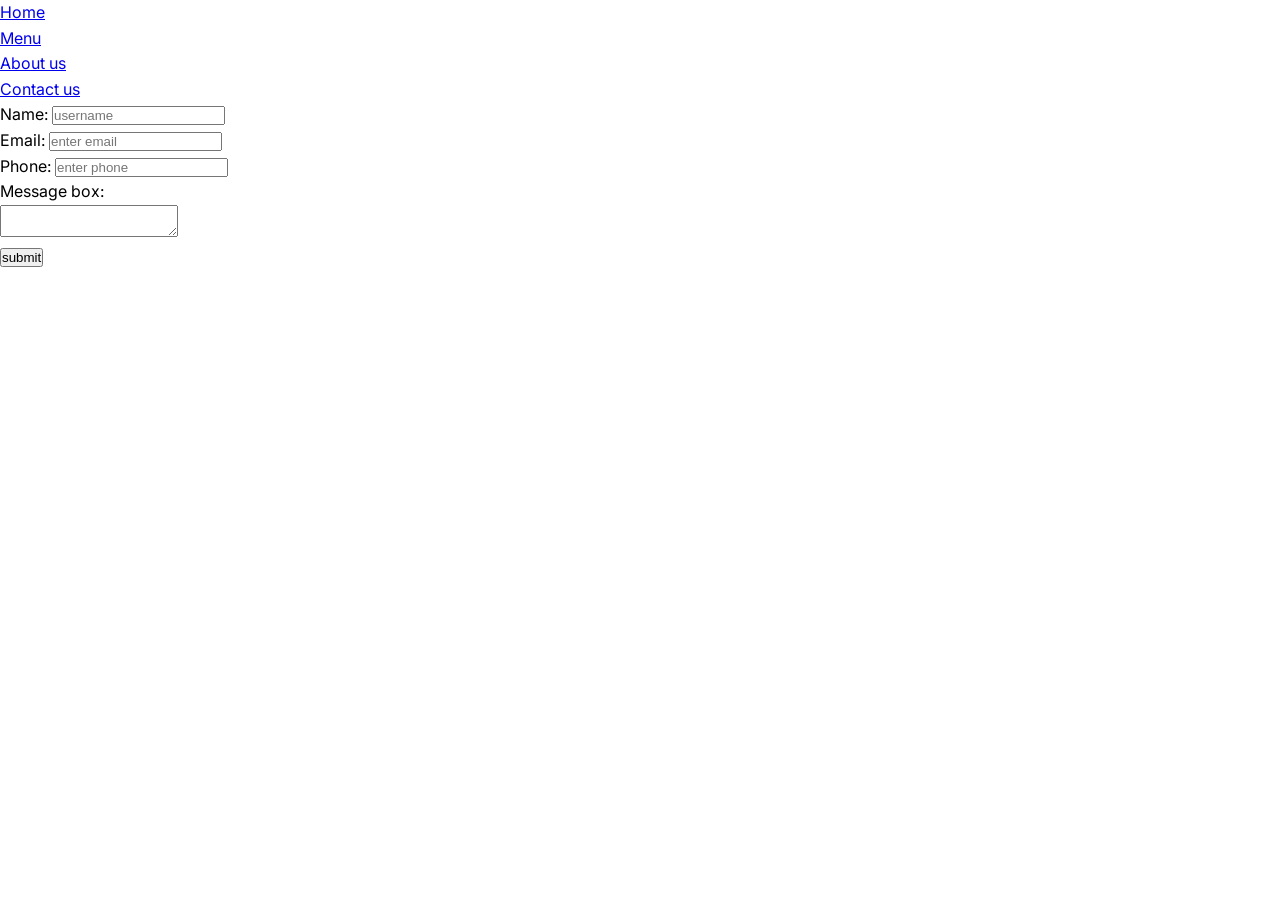
==== index.html @ a2d0a845 "contact page" ====
<!doctype html>
<html lang="en">
  <head>
    <meta charset="UTF-8" />
    <meta name="viewport" content="width=device-width, initial-scale=1.0" />
    <title>pro</title>
       <link rel="preconnect" href="https://fonts.googleapis.com" />
    <link rel="preconnect" href="https://fonts.gstatic.com" crossorigin />
    <link
      href="https://fonts.googleapis.com/css2?family=Inter:wght@400;700&family=Roboto+Mono:wght@500;700&display=swap"
      rel="stylesheet"
    />
    <link rel="stylesheet" href="https://cdnjs.cloudflare.com/ajax/libs/font-awesome/6.0.0/css/all.min.css">
    <link rel="stylesheet" href="./style.css" />
  </head>
  <body>
    <header></header>
    <main>
      <section class="hero">
        <div></div>
      </section>
      <article class="art"></article>
      <section class="contact">
        <div class="navbar">
          <nav>
            <ul>
              <li><a href="#home">Home</a></li>
               <li><a href="#menu">Menu</a></li>
                <li><a href="#about">About us</a></li>
                 <li><a href="#contact">Contact us</a></li>
            </ul>
          </nav>
        </div>
        <div class="form">
          <label for="name">Name:</label>
          <input type="name" placeholder="username"><br>
          <label for="email">Email:</label>
          <input type="email" placeholder="enter email"><br>
          <label for="phone">Phone:</label>
          <input type="number" placeholder="enter phone"><br>
          <label for="Message ">Message box:</label><br>
          <textarea type="text"></textarea>
          <br>
        <button>submit </button>
        </div>
      </section>

    </main>

    <footer></footer>
  </body>
</html>
---- style.css ----
html{
  scroll-behavior: smooth;
}
*{
  margin: 0;
  padding: 0;
  box-sizing: border-box;
}
body{
  line-height:1.6;
  font-family: 'Inter', sans-serif;
}

:root {
  /* Colors */
  --primary-color: #000000;
  --secondary-color: #ffffff;
  --accent-color: #007bff;
  --bg-color: #f9f9f9;
  --text-main: #1a1a1a;
  --text-muted: #666666;

  /* Fonts */
  --font-heading: 'Montserrat', sans-serif;
  --font-body: 'Inter', sans-serif;

  /* Spacing & Borders */
  --radius: 8px;
  --gap: 20px;
}



.flex-center {
  display: flex;
  justify-content: center;
  align-items: center;
}


.section-padding {
  padding: 60px 20px;
}


img {
  max-width: 100%;
  height: auto;
}


body {
  line-height: 1.6;

}
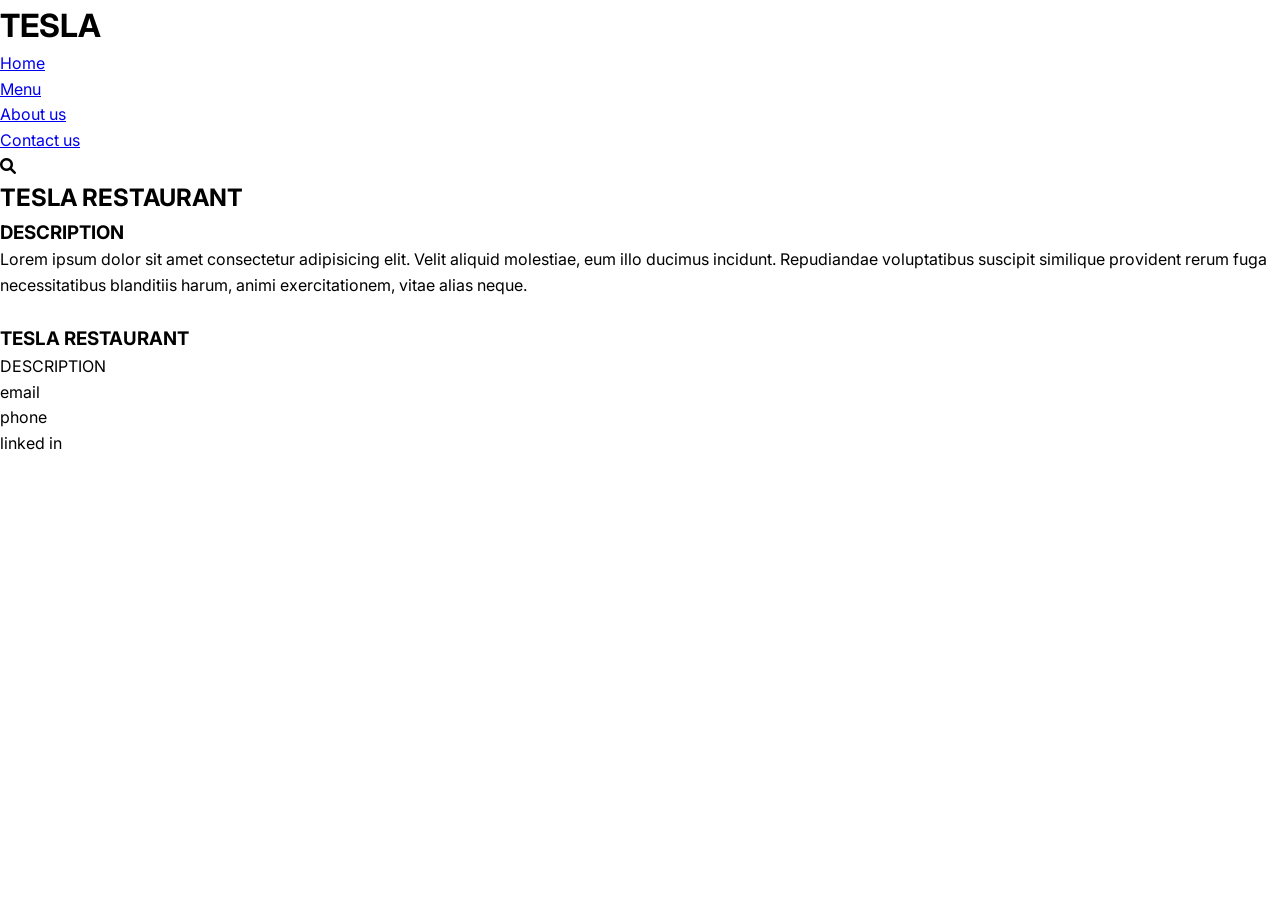
==== commit 237801e1: "doing well" ====
--- a/index.html
+++ b/index.html
@@ -14,39 +14,55 @@
     <link rel="stylesheet" href="./style.css" />
   </head>
   <body>
-    <header></header>
+    <header>
+      <h1>TESLA</h1>
+      <nav>
+        <ul>
+          <li><a href="#home">Home</a></li>
+          <li><a href="#menu">Menu</a></li>
+          <li><a href="#about">About us</a></li>
+          <li><a href="#contact">Contact us</a></li>
+        </ul>
+      </nav>
+      <div class="search-container">
+          <i class="fa-solid fa-magnifying-glass"></i>
+        </div>
+    </header>
     <main>
-      <section class="hero">
-        <div></div>
-      </section>
-      <article class="art"></article>
-      <section class="contact">
-        <div class="navbar">
-          <nav>
-            <ul>
-              <li><a href="#home">Home</a></li>
-               <li><a href="#menu">Menu</a></li>
-                <li><a href="#about">About us</a></li>
-                 <li><a href="#contact">Contact us</a></li>
-            </ul>
-          </nav>
-        </div>
-        <div class="form">
-          <label for="name">Name:</label>
-          <input type="name" placeholder="username"><br>
-          <label for="email">Email:</label>
-          <input type="email" placeholder="enter email"><br>
-          <label for="phone">Phone:</label>
-          <input type="number" placeholder="enter phone"><br>
-          <label for="Message ">Message box:</label><br>
-          <textarea type="text"></textarea>
-          <br>
-        <button>submit </button>
+      <!-- HOME PAGE -->
+      <section id="home" class="hero">
+        <div class="hero-content">
+          <h2 class="glitch-text">TESLA RESTAURANT</h2>
+          <h3>DESCRIPTION </h3>
+          <p>
+           Lorem ipsum dolor sit amet consectetur adipisicing elit. Velit aliquid molestiae, eum illo ducimus incidunt. Repudiandae voluptatibus suscipit similique provident rerum fuga necessitatibus blanditiis harum, animi exercitationem, vitae alias neque.
+          </p>
         </div>
       </section>
 
+      <!-- MENU -->
+      <article class="menu"></article>
+      
+      <!-- about us -->
+      <section class="about">
+        <nav>
+
+        </nav>
+        <div><img src="" alt="">
+        <h3>TESLA RESTAURANT</h3>
+      <P>DESCRIPTION</P></div>
+
+      </section>
+
+
+
     </main>
-
-    <footer></footer>
+    <footer>
+      <nav></nav>
+    <p>email</p>
+    <p>phone</p>
+    <p>linked in</p>
+    
+    </footer>
   </body>
 </html>
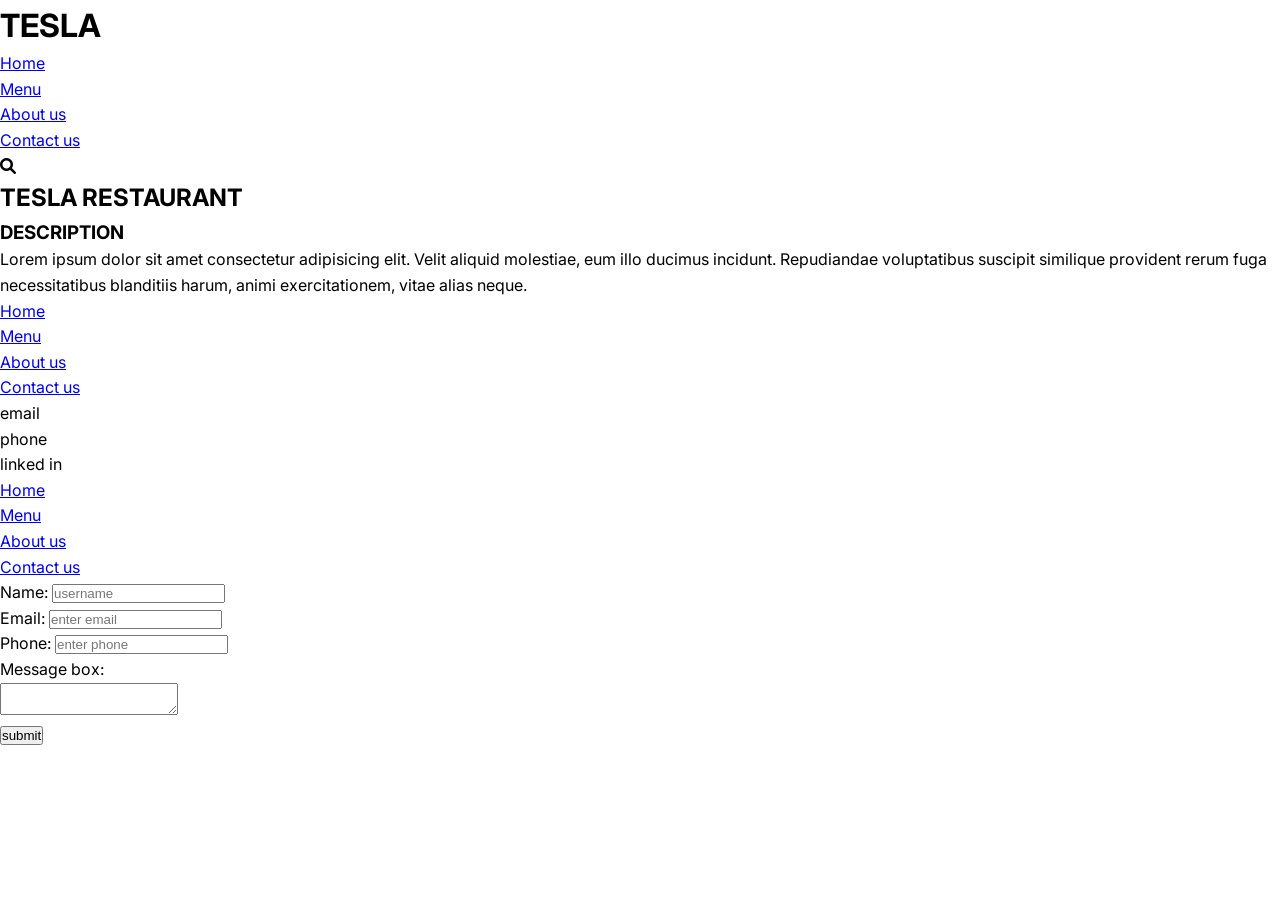
==== commit 29949acc: "created about" ====
--- a/index.html
+++ b/index.html
@@ -29,6 +29,7 @@
         </div>
     </header>
     <main>
+
       <!-- HOME PAGE -->
       <section id="home" class="hero">
         <div class="hero-content">
@@ -43,26 +44,58 @@
       <!-- MENU -->
       <article class="menu"></article>
       
-      <!-- about us -->
-      <section class="about">
-        <nav>
-
-        </nav>
-        <div><img src="" alt="">
-        <h3>TESLA RESTAURANT</h3>
-      <P>DESCRIPTION</P></div>
-
-      </section>
+     
 
 
 
     </main>
     <footer>
-      <nav></nav>
+     <nav>
+            <ul>
+              <li><a href="#home">Home</a></li>
+               <li><a href="#menu">Menu</a></li>
+                <li><a href="#about">About us</a></li>
+                 <li><a href="#contact">Contact us</a></li>
+            </ul>
+          </nav>
     <p>email</p>
     <p>phone</p>
     <p>linked in</p>
     
     </footer>
+
+      <section class="hero">
+        <div></div>
+      </section>
+      <article class="art"></article>
+      <section class="contact">
+        <div class="navbar">
+          <nav>
+            <ul>
+              <li><a href="#home">Home</a></li>
+               <li><a href="#menu">Menu</a></li>
+                <li><a href="#about">About us</a></li>
+                 <li><a href="#contact">Contact us</a></li>
+            </ul>
+          </nav>
+        </div>
+        <div class="form">
+          <label for="name">Name:</label>
+          <input type="name" placeholder="username"><br>
+          <label for="email">Email:</label>
+          <input type="email" placeholder="enter email"><br>
+          <label for="phone">Phone:</label>
+          <input type="number" placeholder="enter phone"><br>
+          <label for="Message ">Message box:</label><br>
+          <textarea type="text"></textarea>
+          <br>
+        <button>submit </button>
+        </div>
+      </section>
+
+    </main>
+
+    <footer></footer>
+
   </body>
 </html>
--- a/style.css
+++ b/style.css
@@ -52,4 +52,8 @@
 body {
   line-height: 1.6;
 
+}
+/*style for contact page*/
+body{
+  
 }
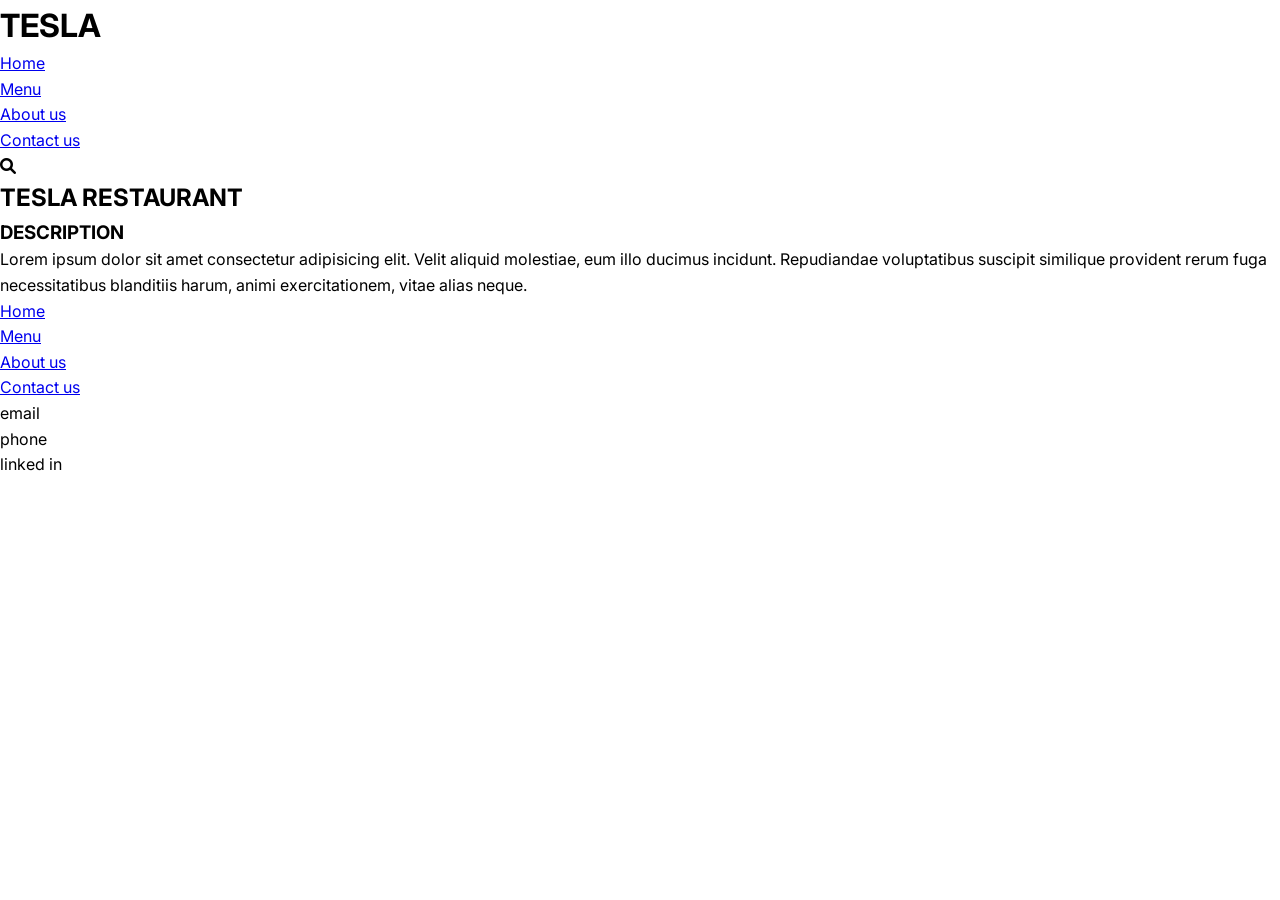
==== commit e635752d: "added smtn" ====
--- a/index.html
+++ b/index.html
@@ -64,38 +64,8 @@
     
     </footer>
 
-      <section class="hero">
-        <div></div>
-      </section>
-      <article class="art"></article>
-      <section class="contact">
-        <div class="navbar">
-          <nav>
-            <ul>
-              <li><a href="#home">Home</a></li>
-               <li><a href="#menu">Menu</a></li>
-                <li><a href="#about">About us</a></li>
-                 <li><a href="#contact">Contact us</a></li>
-            </ul>
-          </nav>
-        </div>
-        <div class="form">
-          <label for="name">Name:</label>
-          <input type="name" placeholder="username"><br>
-          <label for="email">Email:</label>
-          <input type="email" placeholder="enter email"><br>
-          <label for="phone">Phone:</label>
-          <input type="number" placeholder="enter phone"><br>
-          <label for="Message ">Message box:</label><br>
-          <textarea type="text"></textarea>
-          <br>
-        <button>submit </button>
-        </div>
-      </section>
+      
 
-    </main>
-
-    <footer></footer>
-
+    
   </body>
 </html>
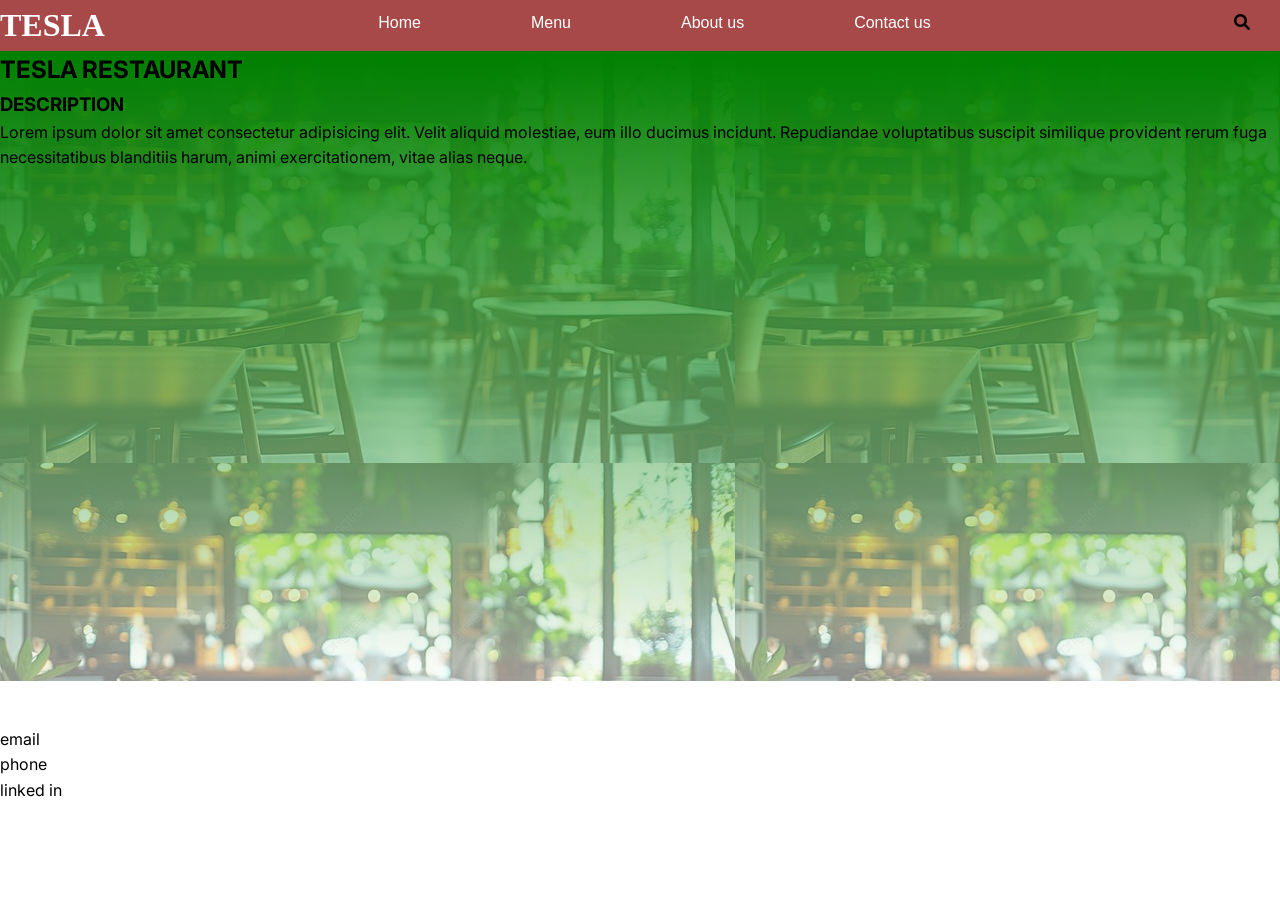
==== commit 9eb76715: "added css files" ====
--- a/index.html
+++ b/index.html
@@ -58,9 +58,11 @@
                  <li><a href="#contact">Contact us</a></li>
             </ul>
           </nav>
-    <p>email</p>
+    <div class="social">
+      <p>email</p>
     <p>phone</p>
     <p>linked in</p>
+    </div>
     
     </footer>
 
--- a/style.css
+++ b/style.css
@@ -9,51 +9,74 @@
 body{
   line-height:1.6;
   font-family: 'Inter', sans-serif;
+   height: 100vh;
 }
 
-:root {
-  /* Colors */
-  --primary-color: #000000;
-  --secondary-color: #ffffff;
-  --accent-color: #007bff;
-  --bg-color: #f9f9f9;
+ :root {
+ 
+  
+  --text-color: #ffffffff;
+  --bg-color: #a74949;
   --text-main: #1a1a1a;
   --text-muted: #666666;
 
-  /* Fonts */
   --font-heading: 'Montserrat', sans-serif;
   --font-body: 'Inter', sans-serif;
 
-  /* Spacing & Borders */
-  --radius: 8px;
-  --gap: 20px;
+  
+  
+} 
+
+header{
+  background-color:var(--bg-color);
+  display: flex;
+  width: 100%;
+  justify-content: space-between;
+ 
+ 
+  
+}
+.hero{
+   background: linear-gradient(green, rgb(255,255,255,0.5)) ,url('./Assets/Hero\ Section\ Background\ img\ selection/img2.jpg') ;
+   height: 70vh;
+}
+header h1{
+color: var(--text-color);
+font-family:cursive;
+font-size: 2rem;
+}
+header nav ul{
+  display: flex;
+}
+
+nav{
+  display: flex;
+}
+nav ul {
+  display: flex;
+  justify-content: space-between;
+  gap: 50px;
+  list-style: none;
+  padding: 10px 30px;
+}
+.glitch-text h3{
+  align-items: center;
+
+}
+nav ul li a{
+  color:var(--text-color);
+  font-family: 'Lucida Sans', 'Lucida Sans Regular', 'Lucida Grande', 'Lucida Sans Unicode', Geneva, Verdana, sans-serif;
+  gap: 50px;
+  list-style: none;
+  text-decoration: none;
+  padding: 70px 30px;
+}
+
+.search-container{
+  padding: 10px 30px;
 }
 
 
 
-.flex-center {
-  display: flex;
-  justify-content: center;
-  align-items: center;
-}
 
 
-.section-padding {
-  padding: 60px 20px;
-}
-
-
-img {
-  max-width: 100%;
-  height: auto;
-}
-
-
-body {
-  line-height: 1.6;
-
-}
-/*style for contact page*/
-body{
-  
-}
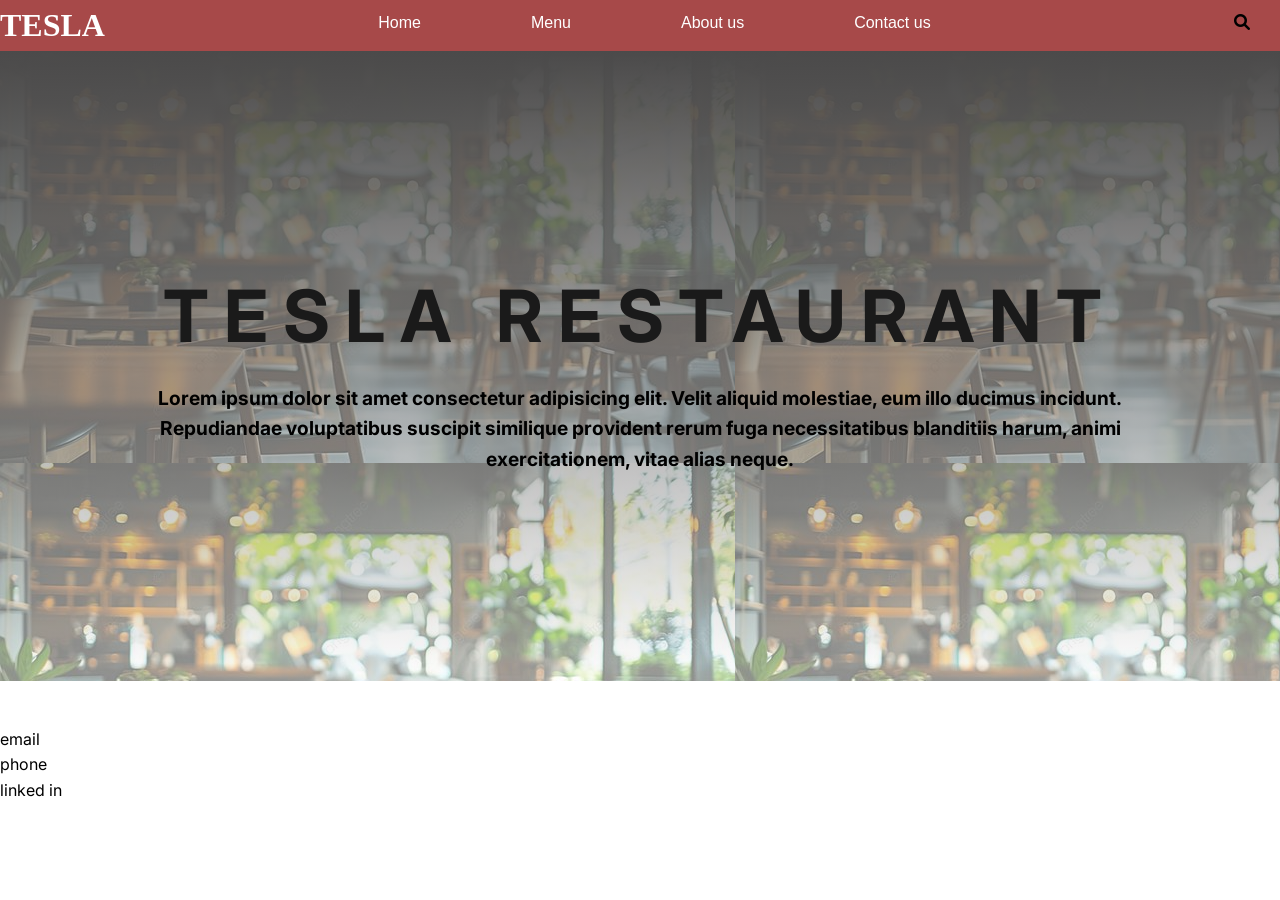
==== commit 156e53f3: "updated" ====
--- a/index.html
+++ b/index.html
@@ -34,17 +34,13 @@
       <section id="home" class="hero">
         <div class="hero-content">
           <h2 class="glitch-text">TESLA RESTAURANT</h2>
-          <h3>DESCRIPTION </h3>
+          
           <p>
            Lorem ipsum dolor sit amet consectetur adipisicing elit. Velit aliquid molestiae, eum illo ducimus incidunt. Repudiandae voluptatibus suscipit similique provident rerum fuga necessitatibus blanditiis harum, animi exercitationem, vitae alias neque.
           </p>
         </div>
       </section>
 
-      <!-- MENU -->
-      <article class="menu"></article>
-      
-     
 
 
 
--- a/style.css
+++ b/style.css
@@ -37,7 +37,7 @@
   
 }
 .hero{
-   background: linear-gradient(green, rgb(255,255,255,0.5)) ,url('./Assets/Hero\ Section\ Background\ img\ selection/img2.jpg') ;
+   background: linear-gradient(rgb(75, 74, 74), rgb(255,255,255,0.5)) ,url('./Assets/Hero\ Section\ Background\ img\ selection/img2.jpg') ;
    height: 70vh;
 }
 header h1{
@@ -75,8 +75,33 @@
 .search-container{
   padding: 10px 30px;
 }
+.hero{
+   display: flex;
+  justify-content: center;
+  align-items: center;
+  text-align: center;
+  background-color: var(--bg-dark);
+  padding: 0 10%;
+ 
+ 
+}
+.hero h2 {
+   font-size: 4.5rem;
+  color: var(--text-main);
+  letter-spacing: 15px;
+  margin-bottom: 10px;
+
+}
+.hero p
+{
+font-family: var(--font-body);
+font-weight: bolder;
+font-size: 1.2rem;
+}
+.social{
+
+}
 
 
 
 
-
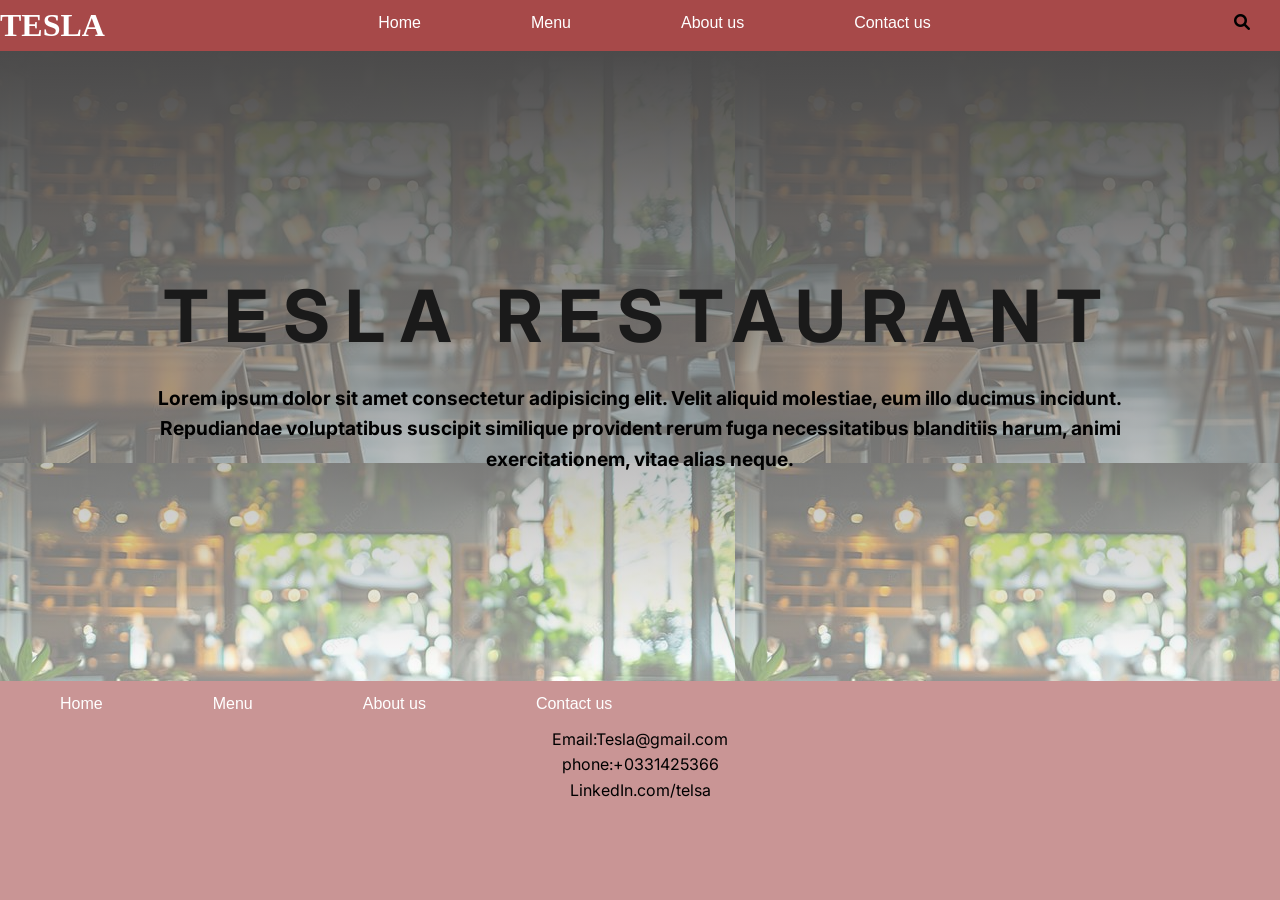
==== commit 09526b2f: "final" ====
--- a/index.html
+++ b/index.html
@@ -12,6 +12,7 @@
     />
     <link rel="stylesheet" href="https://cdnjs.cloudflare.com/ajax/libs/font-awesome/6.0.0/css/all.min.css">
     <link rel="stylesheet" href="./style.css" />
+    <link rel="stylesheet" href="./nav.css">
   </head>
   <body>
     <header>
@@ -19,9 +20,9 @@
       <nav>
         <ul>
           <li><a href="#home">Home</a></li>
-          <li><a href="#menu">Menu</a></li>
-          <li><a href="#about">About us</a></li>
-          <li><a href="#contact">Contact us</a></li>
+          <li><a href="./menu.html">Menu</a></li>
+          <li><a href="./aboutPage.html">About us</a></li>
+          <li><a href="./contact page.html">Contact us</a></li>
         </ul>
       </nav>
       <div class="search-container">
@@ -55,9 +56,9 @@
             </ul>
           </nav>
     <div class="social">
-      <p>email</p>
-    <p>phone</p>
-    <p>linked in</p>
+      <p>Email:Tesla@gmail.com</p>
+    <p>phone:+0331425366</p>
+    <p>LinkedIn.com/telsa</p>
     </div>
     
     </footer>
--- a/style.css
+++ b/style.css
@@ -10,13 +10,14 @@
   line-height:1.6;
   font-family: 'Inter', sans-serif;
    height: 100vh;
+   background-color: rgb(201, 149, 149);
 }
 
  :root {
  
   
-  --text-color: #ffffffff;
-  --bg-color: #a74949;
+  --text-color: rgb(19, 18, 18);
+  --bg-color: #e76969;
   --text-main: #1a1a1a;
   --text-muted: #666666;
 
@@ -24,8 +25,88 @@
   --font-body: 'Inter', sans-serif;
 
   
+
+}
+
+/* about page style  */
+
+html{
+  scroll-behavior: smooth;
+}
+*{
+  margin: 0;
+  padding: 0;
+  box-sizing: border-box;
+}
+body{
+  line-height:1.6;
+  font-family: 'Inter', sans-serif;
+}
+
+:root {
+  /* Colors */
+  --primary-color: #000000;
+  --secondary-color: #ffffff;
+  --accent-color: #007bff;
+  --bg-color: #f9f9f9;
+  --text-main: #1a1a1a;
+  --text-muted: #666666;
+
+  /* Fonts */
+  --font-heading: 'Montserrat', sans-serif;
+  --font-body: 'Inter', sans-serif;
+
+  /* Spacing & Borders */
+  --radius: 8px;
+  --gap: 20px;
+}
+
+
+
+.flex-center {
+  display: flex;
+  justify-content: center;
+  align-items: center;
+}
+
+
+.section-padding {
+  padding: 60px 20px;
+}
+
+
+img {
+  max-width: 100%;
+  height: auto;
+}
+
+
+body {
+  line-height: 1.6;
+  text-align: center;
+}
+.footer {
+  margin: auto;
+  padding:auto;
+}
+.links {
+  display: flex;
+  list-style: none;
+  margin-left: 43%;
+  gap: 10px;
+}
+.about {
+  border-radius: 50px;
+  background-color: rgb(248, 239, 239);
+}
+.about-links {
+  display: flex;
+  margin-left: 43%;
+  list-style: none;
   
-} 
+}
+  
+
 
 header{
   background-color:var(--bg-color);
@@ -99,7 +180,7 @@
 font-size: 1.2rem;
 }
 .social{
-
+justify-content: center;
 }
 
 
--- a/nav.css
+++ b/nav.css
@@ -0,0 +1,63 @@
+:root {
+  --text-color: #ffffffff;
+  --bg-color: #a74949;
+  --text-main: #1a1a1a;
+  --text-muted: #666666;
+
+  --font-heading: "Montserrat", sans-serif;
+  --font-body: "Inter", sans-serif;
+}
+
+header {
+  margin: 0;
+  padding: 0;
+  background-color: var(--bg-color);
+  display: flex;
+  width: 100%;
+  justify-content: space-between;
+}
+
+header h1 {
+  color: var(--text-color);
+  font-family: cursive;
+  font-size: 2rem;
+}
+header nav ul {
+  display: flex;
+}
+
+nav {
+  display: flex;
+}
+nav ul {
+  display: flex;
+  justify-content: space-between;
+  gap: 50px;
+  list-style: none;
+  padding: 10px 30px;
+}
+.glitch-text h3 {
+  align-items: center;
+}
+nav ul li a {
+  color: var(--text-color);
+  font-family:
+    "Lucida Sans", "Lucida Sans Regular", "Lucida Grande",
+    "Lucida Sans Unicode", Geneva, Verdana, sans-serif;
+  gap: 50px;
+  list-style: none;
+  text-decoration: none;
+  padding: 70px 30px;
+}
+
+.search-container {
+  padding: 10px 30px;
+}
+@media(max-width:768px){
+ header{
+  flex-direction: column;
+ } 
+ header h1{
+  font-size: 20px;
+ }
+}
